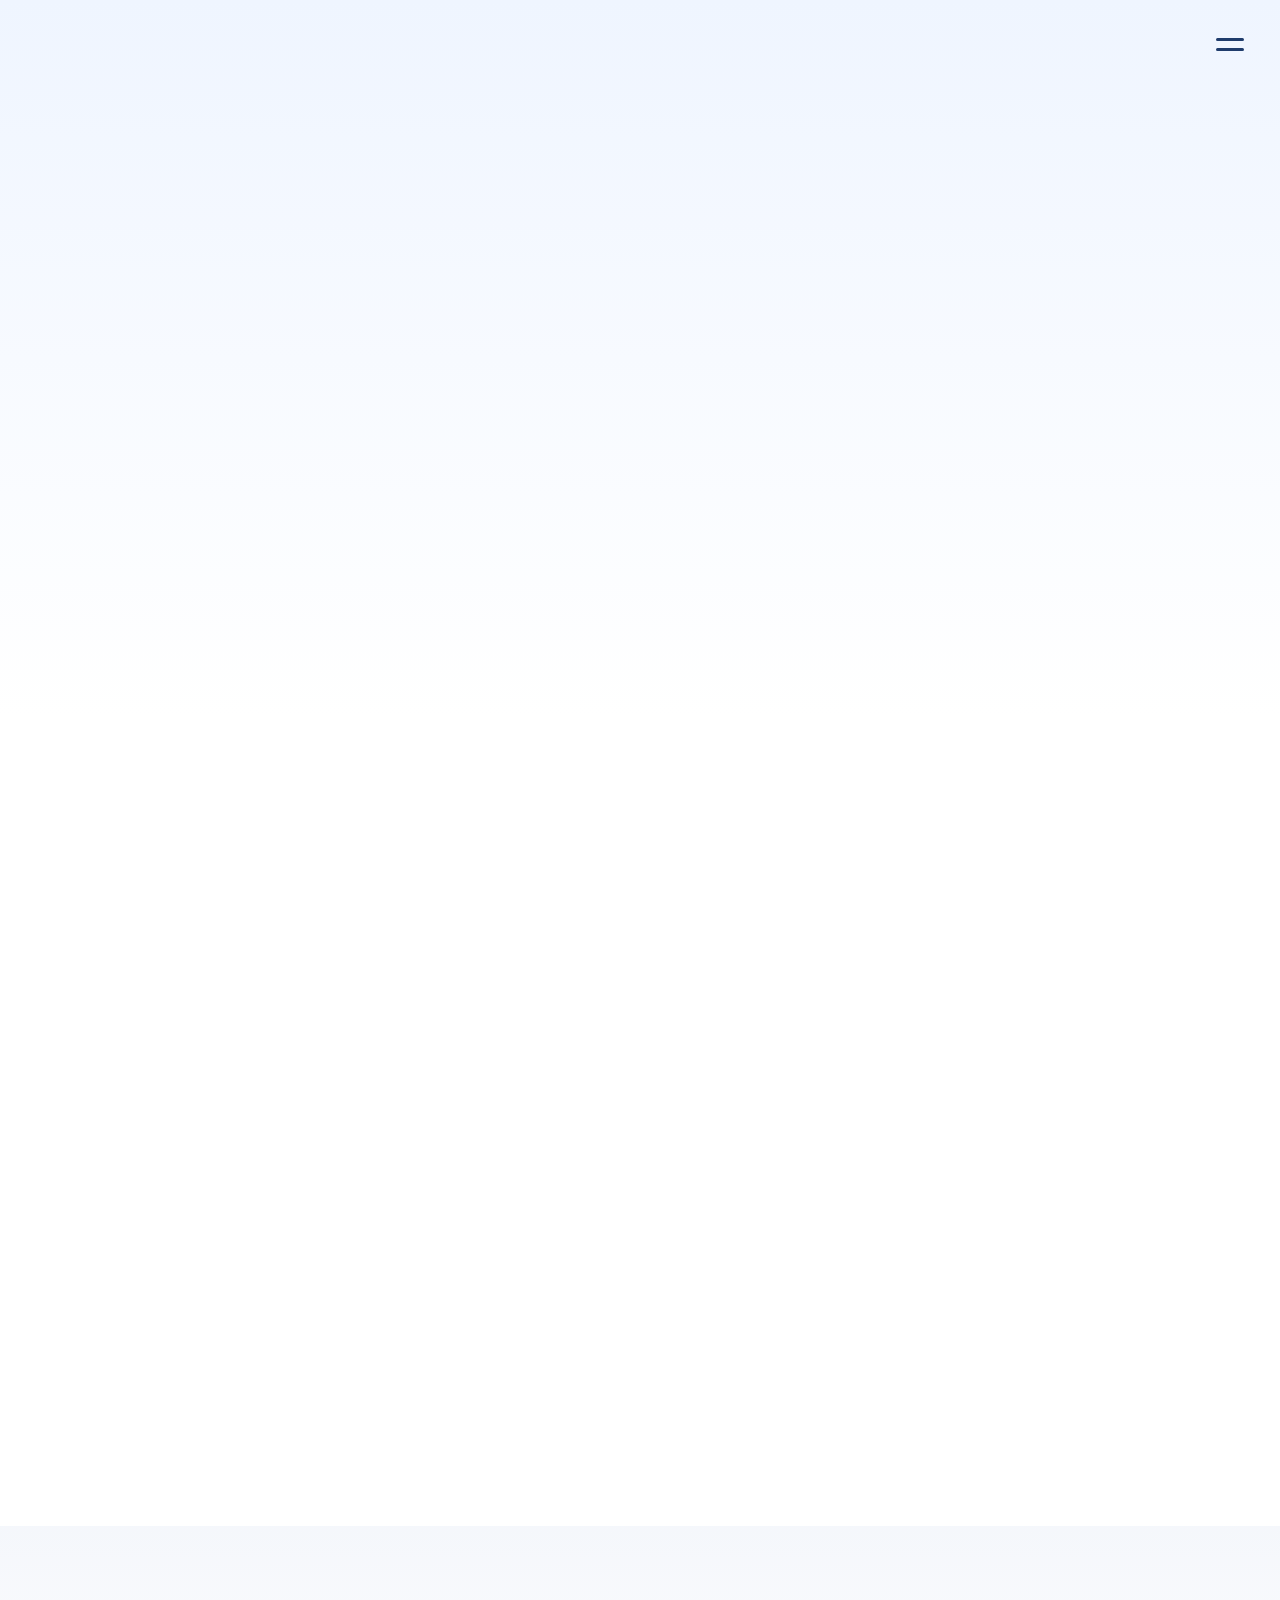
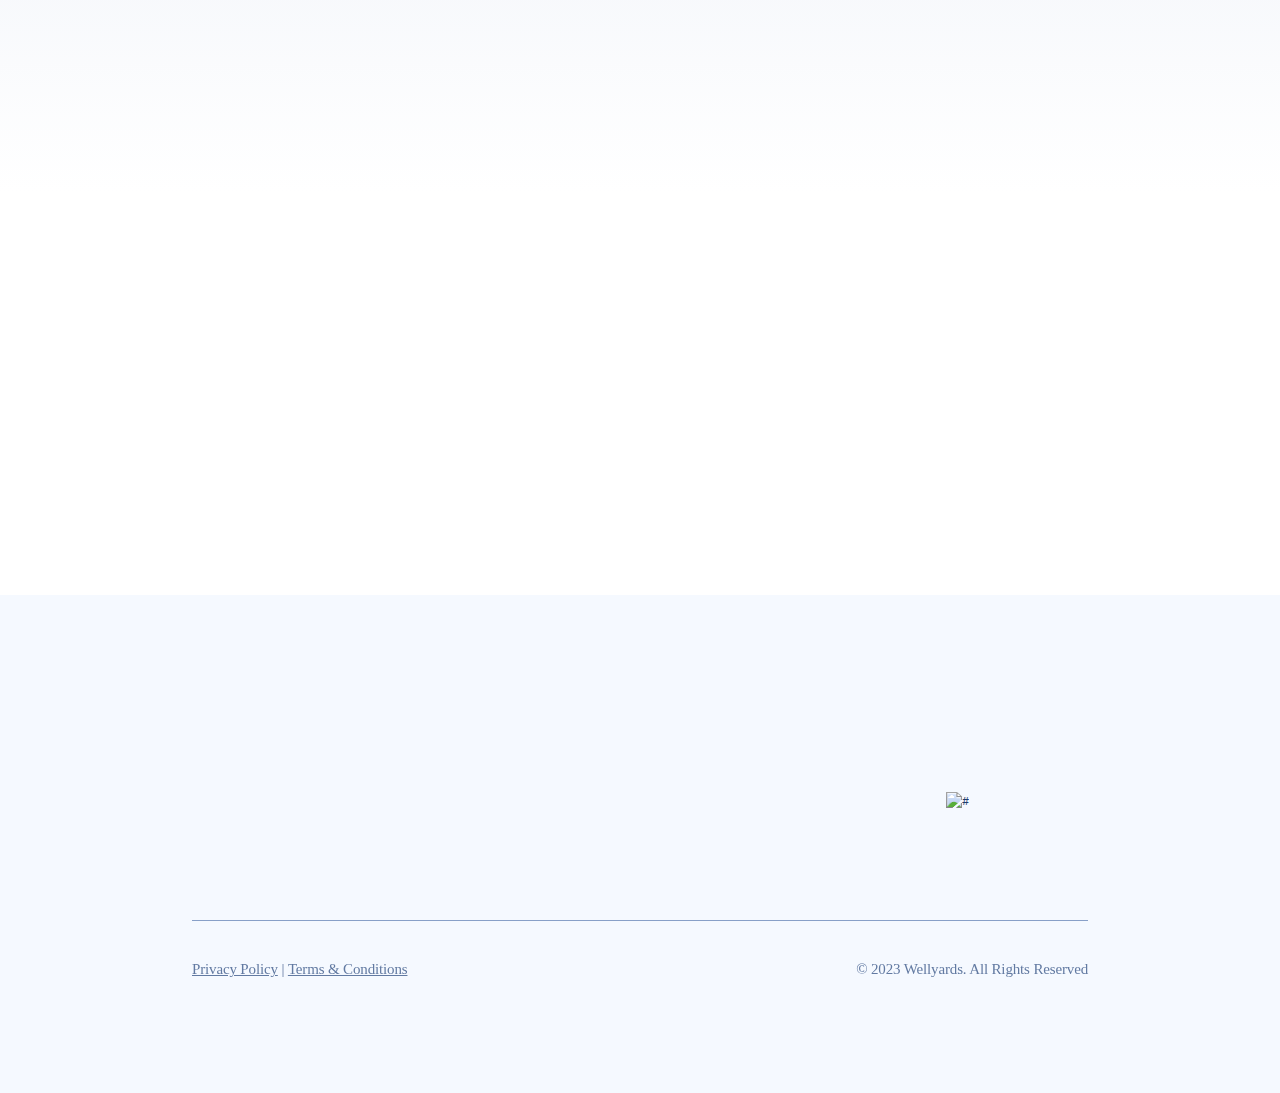
==== web/index.html @ 66c299ae "ддддд" ====
<!DOCTYPE html>
<html lang="ru">
<head>
    <meta http-equiv="Content-Type" content="text/html; charset=UTF-8">
    <meta id="viewport" name="viewport" content="width=device-width, initial-scale=1.0">
    <link rel="stylesheet" href="css/main.css">
    <link href="js/libs/jquery.fullPage.css" type="text/css" rel="stylesheet">
    <link rel="icon" href="favicon.ico" type="image/x-icon">
    <title>Wellyards</title>
</head>
<body>
<div class="page-container page-main">
    <div class="burger">
        <button class="hamburger" id="burger">
            <span></span>
        </button>
    </div>
    <div class="menu_wrapper menu_opener">
        <div class="menu_mobile">
            <div class="menu_mobile__inner">
                <div class="menu_body">
                    <ul class="links_list desktop" id="myMenu">
                        <li data-menuanchor="home" ><a href="#home" class="link_menu">Home</a><p class="num">01</p></li>
                        <li data-menuanchor="about"><a href="#about" class="link_menu">About</a><p class="num">02</p></li>
                        <li data-menuanchor="about"><a href="#service" class="link_menu">Services</a><p class="num">03</p></li>
                        <li data-menuanchor="contact"><a href="#contact" class="link_menu">Contact Us</a><p class="num">04</p></li>
                    </ul>
                    <ul class="links_list mobile">
                        <li><a href="#section1" class="link_menu">Home</a><p class="num">01</p></li>
                        <li><a href="#section2" class="link_menu">About</a><p class="num">02</p></li>
                        <li><a href="#section3" class="link_menu">Services</a><p class="num">03</p></li>
                        <li><a href="#section4" class="link_menu">Contact Us</a><p class="num">04</p></li>
                    </ul>
                </div>
            </div>
        </div>
    </div>
    <main class="page" id="fullpage">
       <section class="section section page__item mob_animate main_animate main_item" id="section1" data-anchor="home">
           <div class="container">
               <div class="main_logo gs_animate">
                  <img src="img/wellyards-logo.svg" alt="">
               </div>
               <img class="main_img desktop_img gb_animate" src="img/001.png" alt="">
               <img class="mobile_img" src="img/img-mobile.png" alt="">
           </div>
       </section>
        <section class="section page__item text_item mob_animate text_animate" id="section2" data-anchor="about">
            <div class="container">
                <div class="page__item_text">
                    <div class="container_text gl_animate">
                        <div class="first_part">
                            <p class="h2">At all times, wellyards (courtyards with wells or other sources of water) have been the real centers of life.</p>
                            <p>Wellyards around the world attracted people. It was possible to draw water there, discuss the latest news and solve any, even the most complex issues. </p>
                            <p>Wellyards have always been family friendly places and have helped many generations, one after another.</p>
                        </div>
                        <!--<div class="mobile_img girls_mobile">-->
                            <!--<img src="img/girls.png" alt="">-->
                        <!--</div>-->
                        <!--<div class="divider"></div>-->
                        <p>Today the Wellyards continues this tradition and carries out its mission as a multi purpose office for the next generations of families.</p>
                    </div>
                    <div class="img_girls gr_animate">
                        <img class="desktop" src="img/girls.png" alt="">
                        <img class="mobile illust" src="img/girls_mobile.png" alt="">
                    </div>
                </div>
            </div>
        </section>
        <section class="section page__item text_item serv_item mob_animate text_animate" id="section3" data-anchor="service">
            <div class="container">
                <div class="page__item_text service_layout">
                    <div class="img_girls gc_animate">
                        <img class="desktop" src="img/boys.png" alt="">
                        <img class="mobile" src="img/boys_mobile.png" alt="">
                    </div>
                    <div class="container_text ge_animate">
                        <div class="first_part">
                            <p class="h2">We guide our Clients in all the following areas:</p>
                            <ul class="serv_list">
                                <li><p>Corporate Services</p></li>
                                    <li><p>Tax & Legal Matters</p></li>
                                    <li><p>Relocation / Lifestyle</p></li>
                                    <li><p>Private Wealth</p></li>
                                    <li><p>Private Equity</p></li>
                            </ul>
                        </div>
                        <p>All relationships are coordinated via one dedicated contact.</p>
                    </div>

                </div>
            </div>
        </section>
        <section class="section section page__item mob_animate text_animate form_item" id="section4" data-anchor="contact">
            <div class="container last_block">
                <div class="form_container">
                    <div class="form gf_animate">
                        <h3>Contact Us</h3>
                        <div class="form_inner">
                            <div class="name_box">
                                <div class="form_inner__item">
                                    <p class="form_name">Name</p>
                                    <input class="form__item" type="text" placeholder="John Doe">
                                </div>

                                <div class="form_inner__item">
                                    <p class="form_name">Email</p>
                                    <input class="form__item" type="email" placeholder="johndoe@mail.com">
                                </div>

                            </div>

                            <div class="form_inner__item">
                                <p class="form_name">How can we help you?</p>
                                <textarea class="form__textarea" name="Text" id="" placeholder="Enter your message"></textarea>
                            </div>

                        </div>
                        <div class="button_container">
                            <button class="btn">Inquire</button>
                            <p>All fields are required to be completed</p>
                        </div>
                    </div>
                    <div class="city_img">
                        <img src="img/city.png" alt="#">
                    </div>
                </div>
                <div class="footer_last">
                    <div class="footer_last__container">
                        <div class="policy">
                            <a class="link" href="#">Privacy Policy</a><span> | </span>
                            <a class="link" href="#">Terms & Conditions</a>
                        </div>
                        <div>
                            <span>© 2023 Wellyards. All Rights Reserved</span>
                        </div>
                    </div>

                </div>
            </div>

        </section>
    </main>
</div>
<script src="https://ajax.googleapis.com/ajax/libs/jquery/2.1.4/jquery.min.js"></script>
<script>window.jQuery || document.write('<script src="js/libs/jquery/jquery-3.1.1.min.js"><\/script>')</script>
<script src="js/libs/jquery.easings.min.js"></script>
<script src="js/libs/scrolloverflow.min.js"></script>
<script src="js/libs/jquery.fullPage.min.js"></script>
<script src="js/libs/jquery.viewportchecker.min.js"></script>
<script src="js/main.js"></script>
</body>
</html>
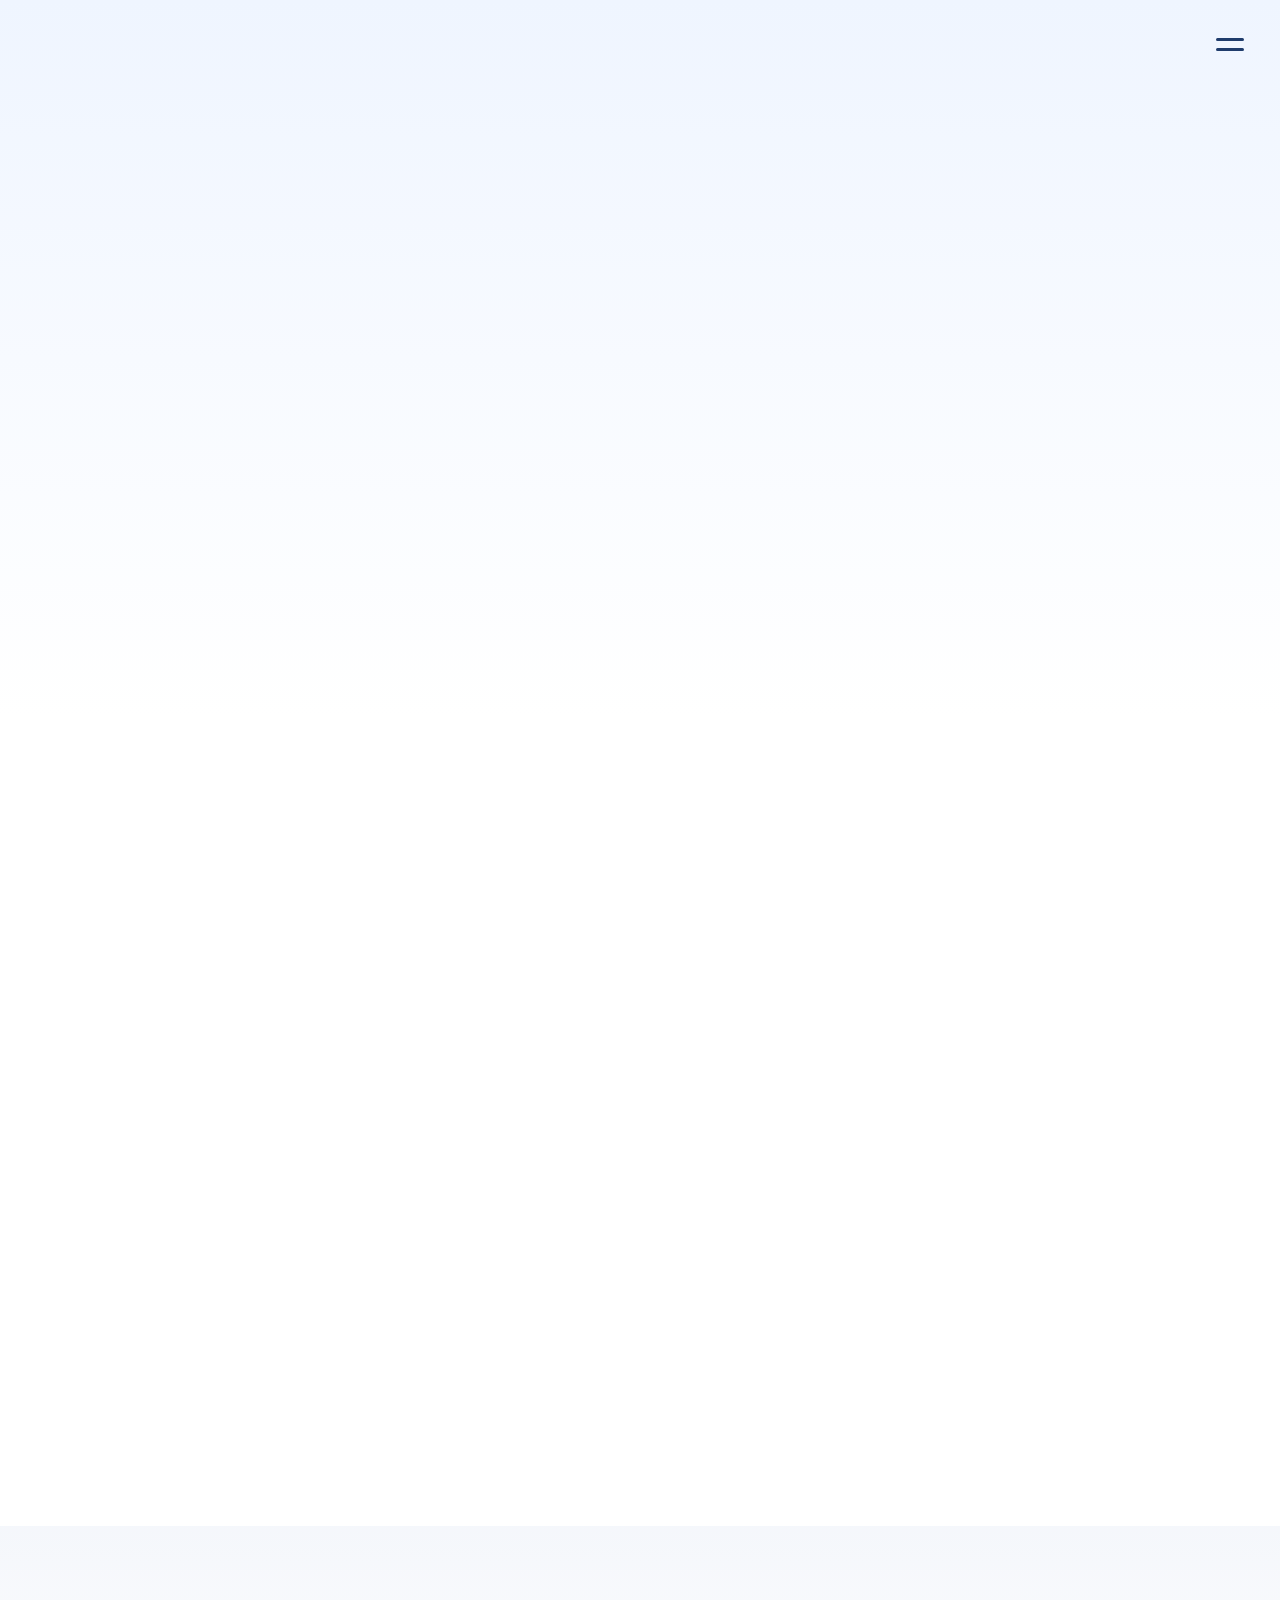
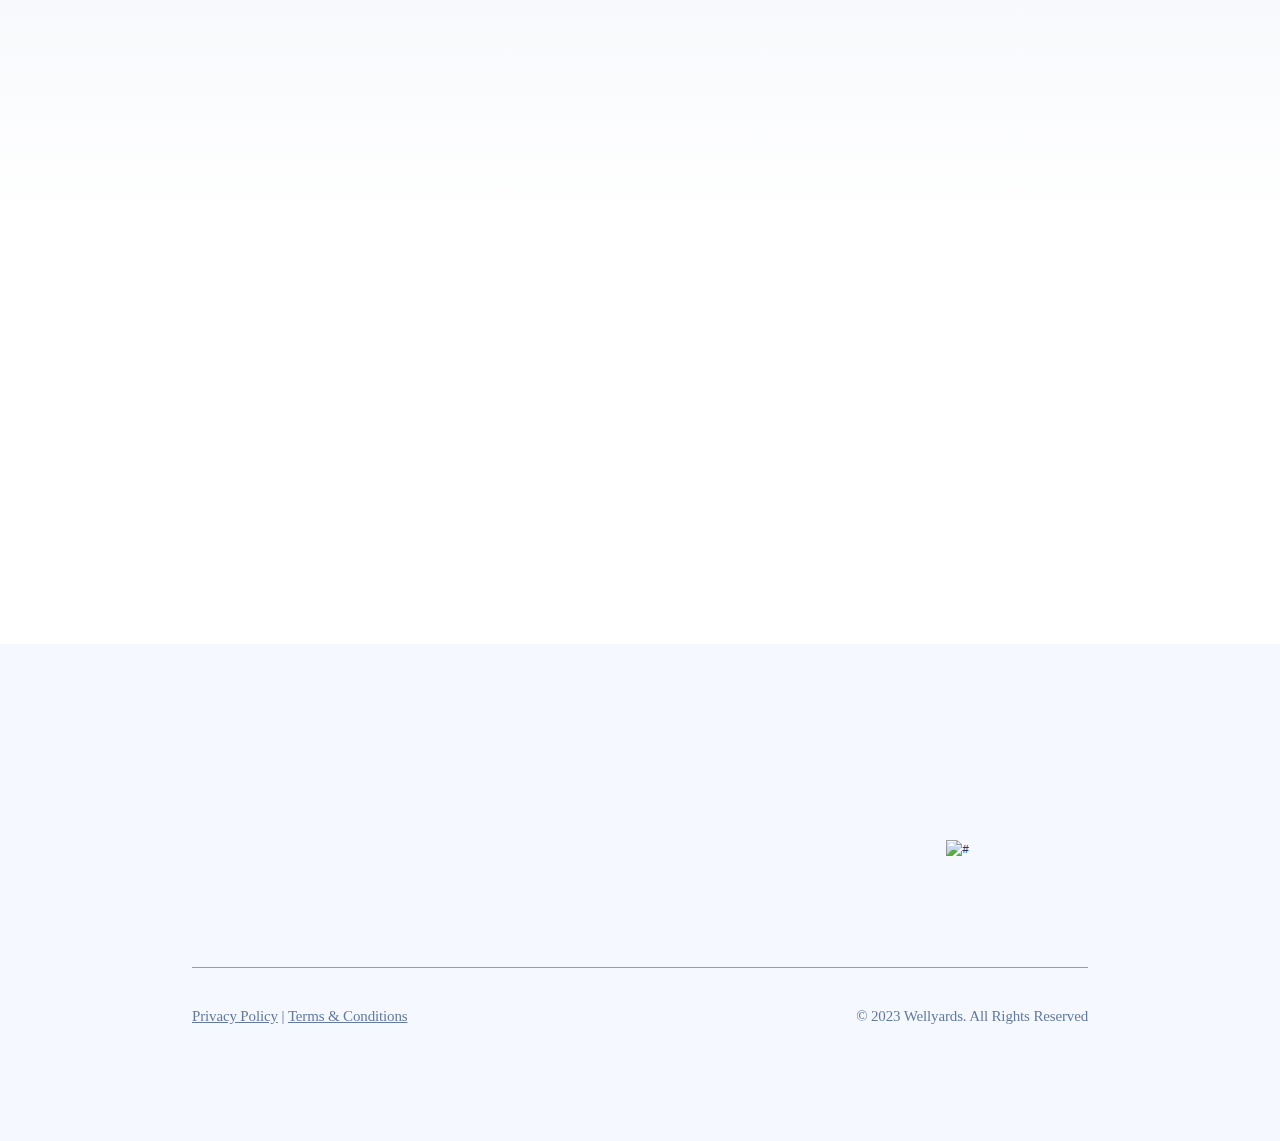
==== commit 4a7716cc: "00000" ====
--- a/web/index.html
+++ b/web/index.html
@@ -45,7 +45,7 @@
                <img class="mobile_img" src="img/img-mobile.png" alt="">
            </div>
        </section>
-        <section class="section page__item text_item mob_animate text_animate" id="section2" data-anchor="about">
+        <section class="section page__item text_item full mob_animate text_animate" id="section2" data-anchor="about">
             <div class="container">
                 <div class="page__item_text">
                     <div class="container_text gl_animate">
@@ -61,18 +61,18 @@
                         <p>Today the Wellyards continues this tradition and carries out its mission as a multi purpose office for the next generations of families.</p>
                     </div>
                     <div class="img_girls gr_animate">
-                        <img class="desktop" src="img/girls.png" alt="">
-                        <img class="mobile illust" src="img/girls_mobile.png" alt="">
+                        <img class="desktop_desktop" src="img/girls.png" alt="">
+                        <img class="mobile_mobile illust" src="img/girls_mobile.png" alt="">
                     </div>
                 </div>
             </div>
         </section>
-        <section class="section page__item text_item serv_item mob_animate text_animate" id="section3" data-anchor="service">
+        <section class="section page__item text_item full serv_item mob_animate text_animate" id="section3" data-anchor="service">
             <div class="container">
                 <div class="page__item_text service_layout">
-                    <div class="img_girls gc_animate">
-                        <img class="desktop" src="img/boys.png" alt="">
-                        <img class="mobile" src="img/boys_mobile.png" alt="">
+                    <div class="img_girls gc_animate boys_m">
+                        <img class="desktop_desktop" src="img/boys.png" alt="">
+                        <img class="mobile_mobile" src="img/boys_mobile.png" alt="">
                     </div>
                     <div class="container_text ge_animate">
                         <div class="first_part">
@@ -83,6 +83,7 @@
                                     <li><p>Relocation / Lifestyle</p></li>
                                     <li><p>Private Wealth</p></li>
                                     <li><p>Private Equity</p></li>
+                                    <li><p>Art & Finance</p></li>
                             </ul>
                         </div>
                         <p>All relationships are coordinated via one dedicated contact.</p>
@@ -91,7 +92,7 @@
                 </div>
             </div>
         </section>
-        <section class="section section page__item mob_animate text_animate form_item" id="section4" data-anchor="contact">
+        <section class="section section page__item mob_animate text_animate form_item full" id="section4" data-anchor="contact">
             <div class="container last_block">
                 <div class="form_container">
                     <div class="form gf_animate">
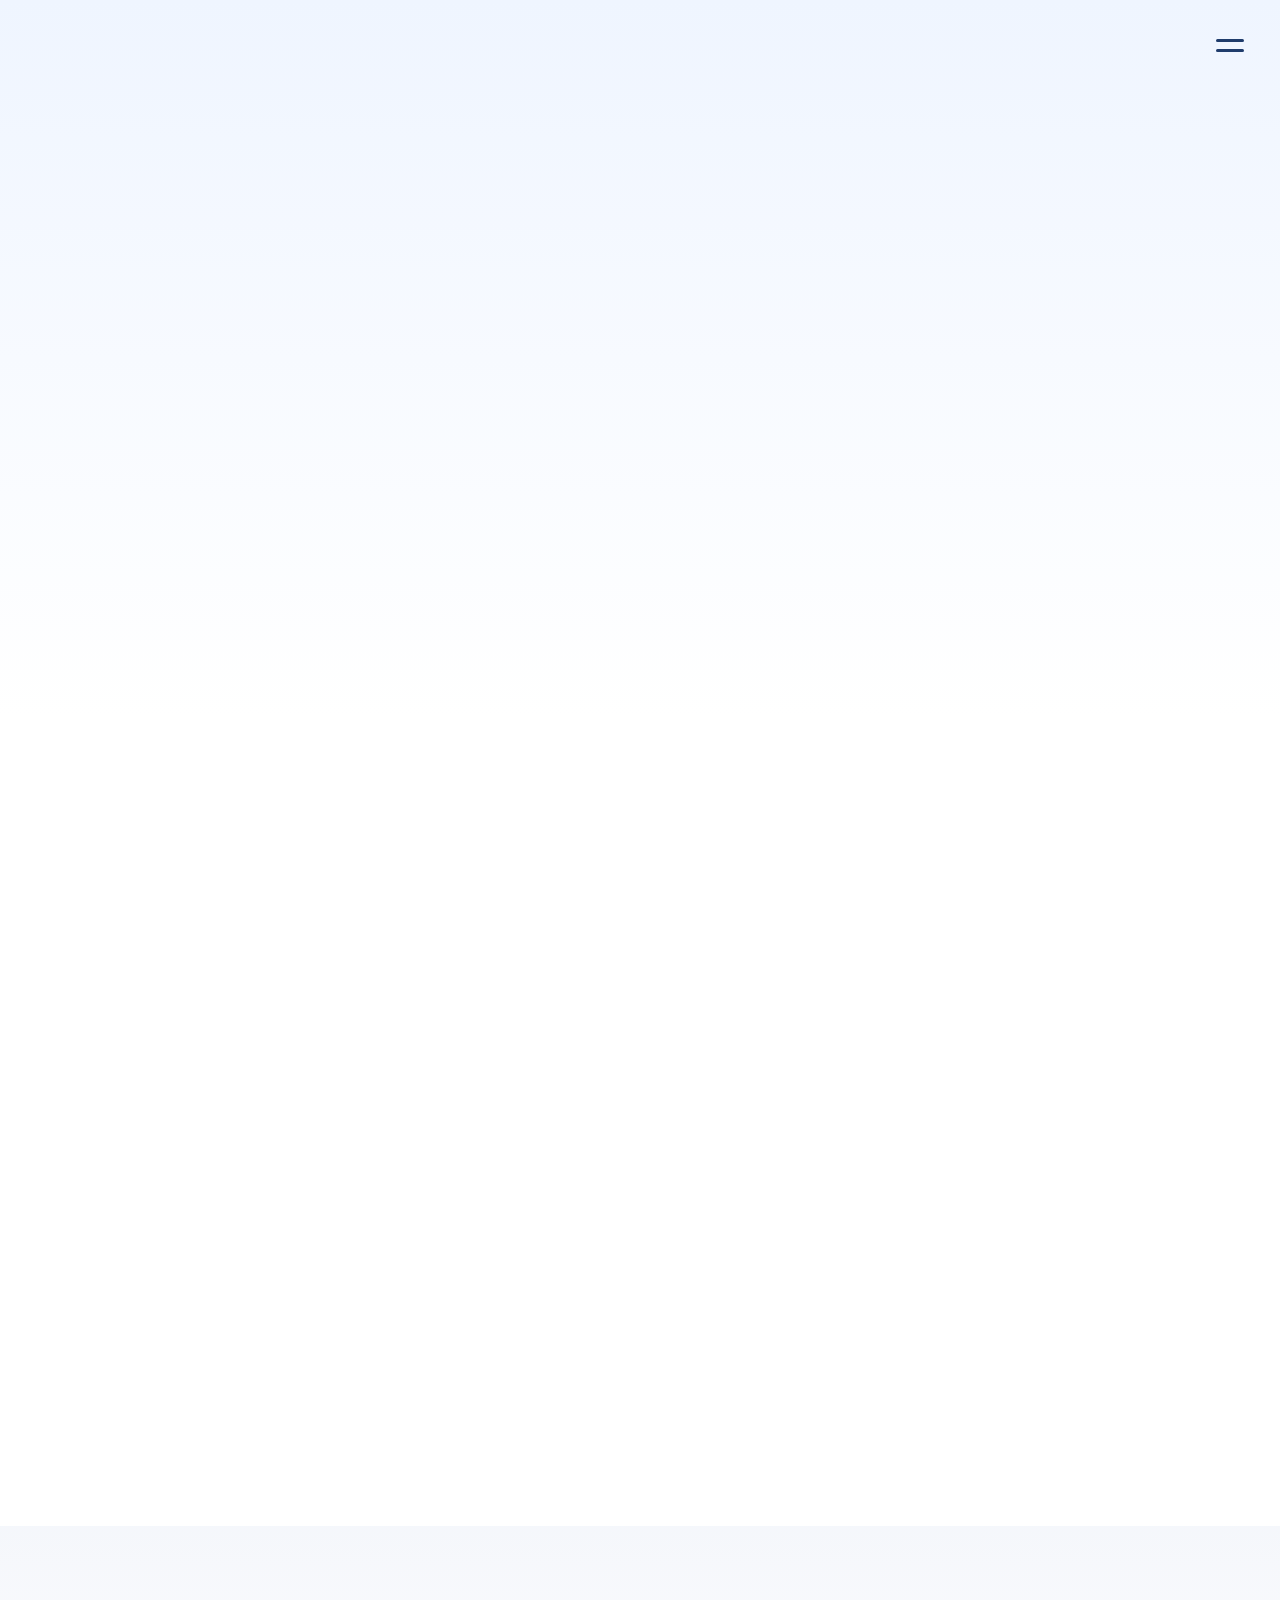
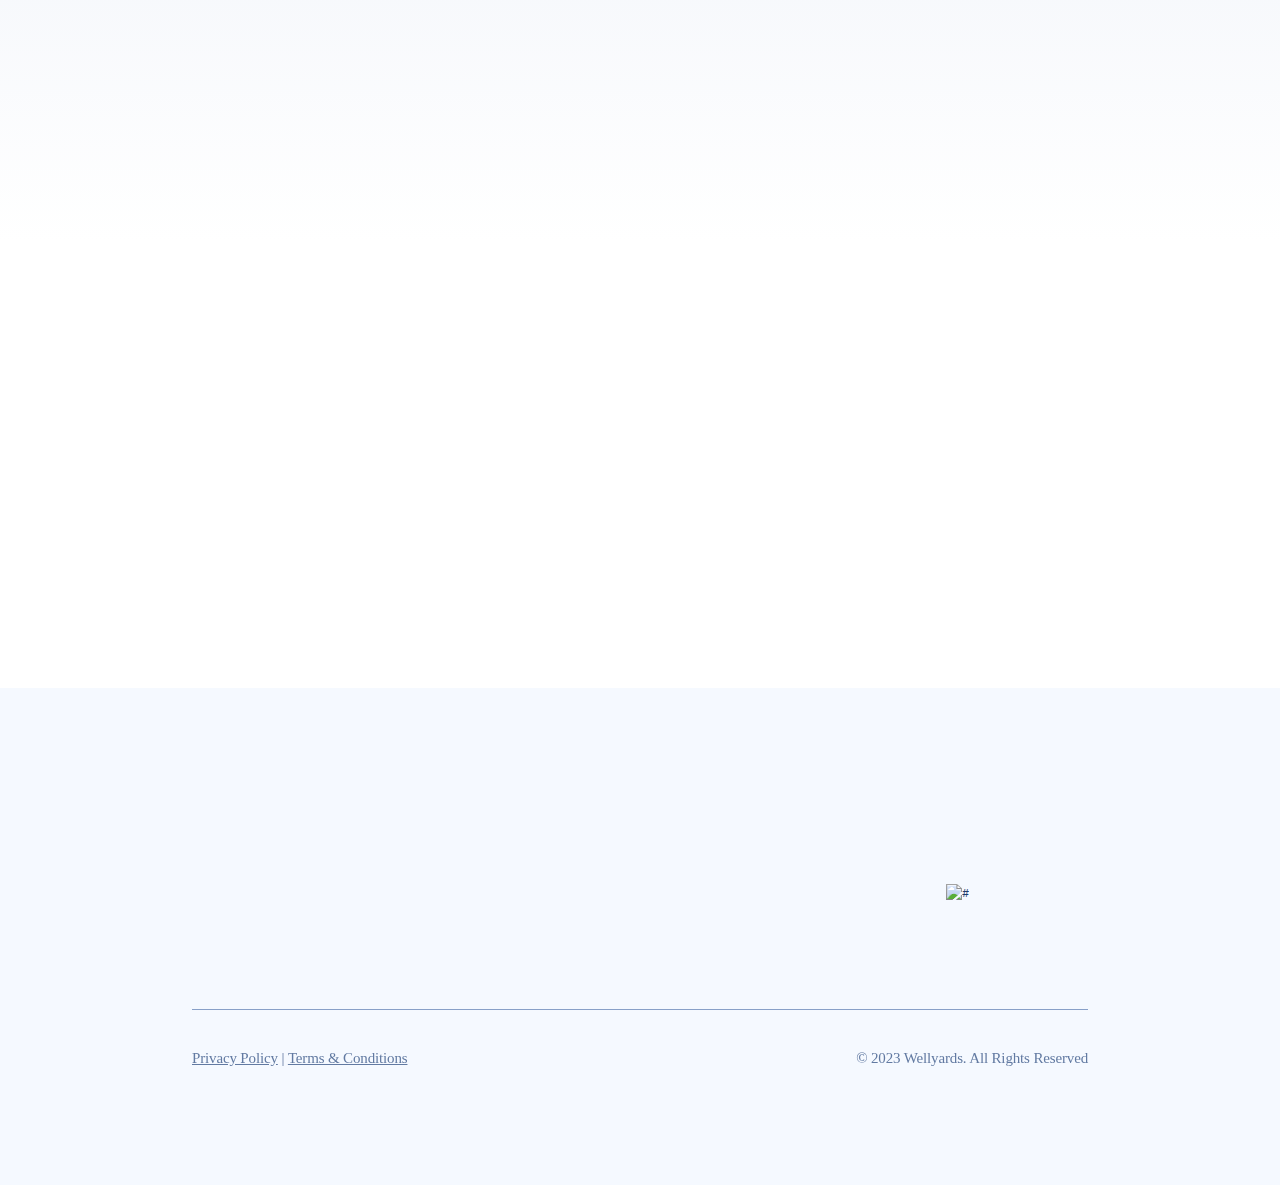
==== commit a6cda12c: "Добавлены файлы основной картинки высокого разрешения для современных смартфонов с retina-экранами." ====
--- a/web/index.html
+++ b/web/index.html
@@ -7,6 +7,7 @@
     <link href="js/libs/jquery.fullPage.css" type="text/css" rel="stylesheet">
     <link rel="icon" href="favicon.ico" type="image/x-icon">
     <title>Wellyards</title>
+    <!-- <style>html, body {max-width: 100%; overflow-x: hidden;}</style> --> <!-- Исправляет белую полоску справа после возврата из горизонтального режима, но конфликтует с отображением нижних блоков на мобильных при прокрутке -->
 </head>
 <body>
 <div class="page-container page-main">
@@ -42,7 +43,7 @@
                   <img src="img/wellyards-logo.svg" alt="">
                </div>
                <img class="main_img desktop_img gb_animate" src="img/001.png" alt="">
-               <img class="mobile_img" src="img/img-mobile.png" alt="">
+               <img class="mobile_img" src="img/img-mobile.png" srcset="img/img-mobile-1.5x.png 1.5x, img/img-mobile-2.0x.png 2x" alt="">
            </div>
        </section>
         <section class="section page__item text_item full mob_animate text_animate" id="section2" data-anchor="about">
@@ -86,7 +87,7 @@
                                     <li><p>Art & Finance</p></li>
                             </ul>
                         </div>
-                        <p>All relationships are coordinated via one dedicated contact.</p>
+                        <p class="via_text">All relationships are coordinated via one dedicated contact.</p>
                     </div>
 
                 </div>
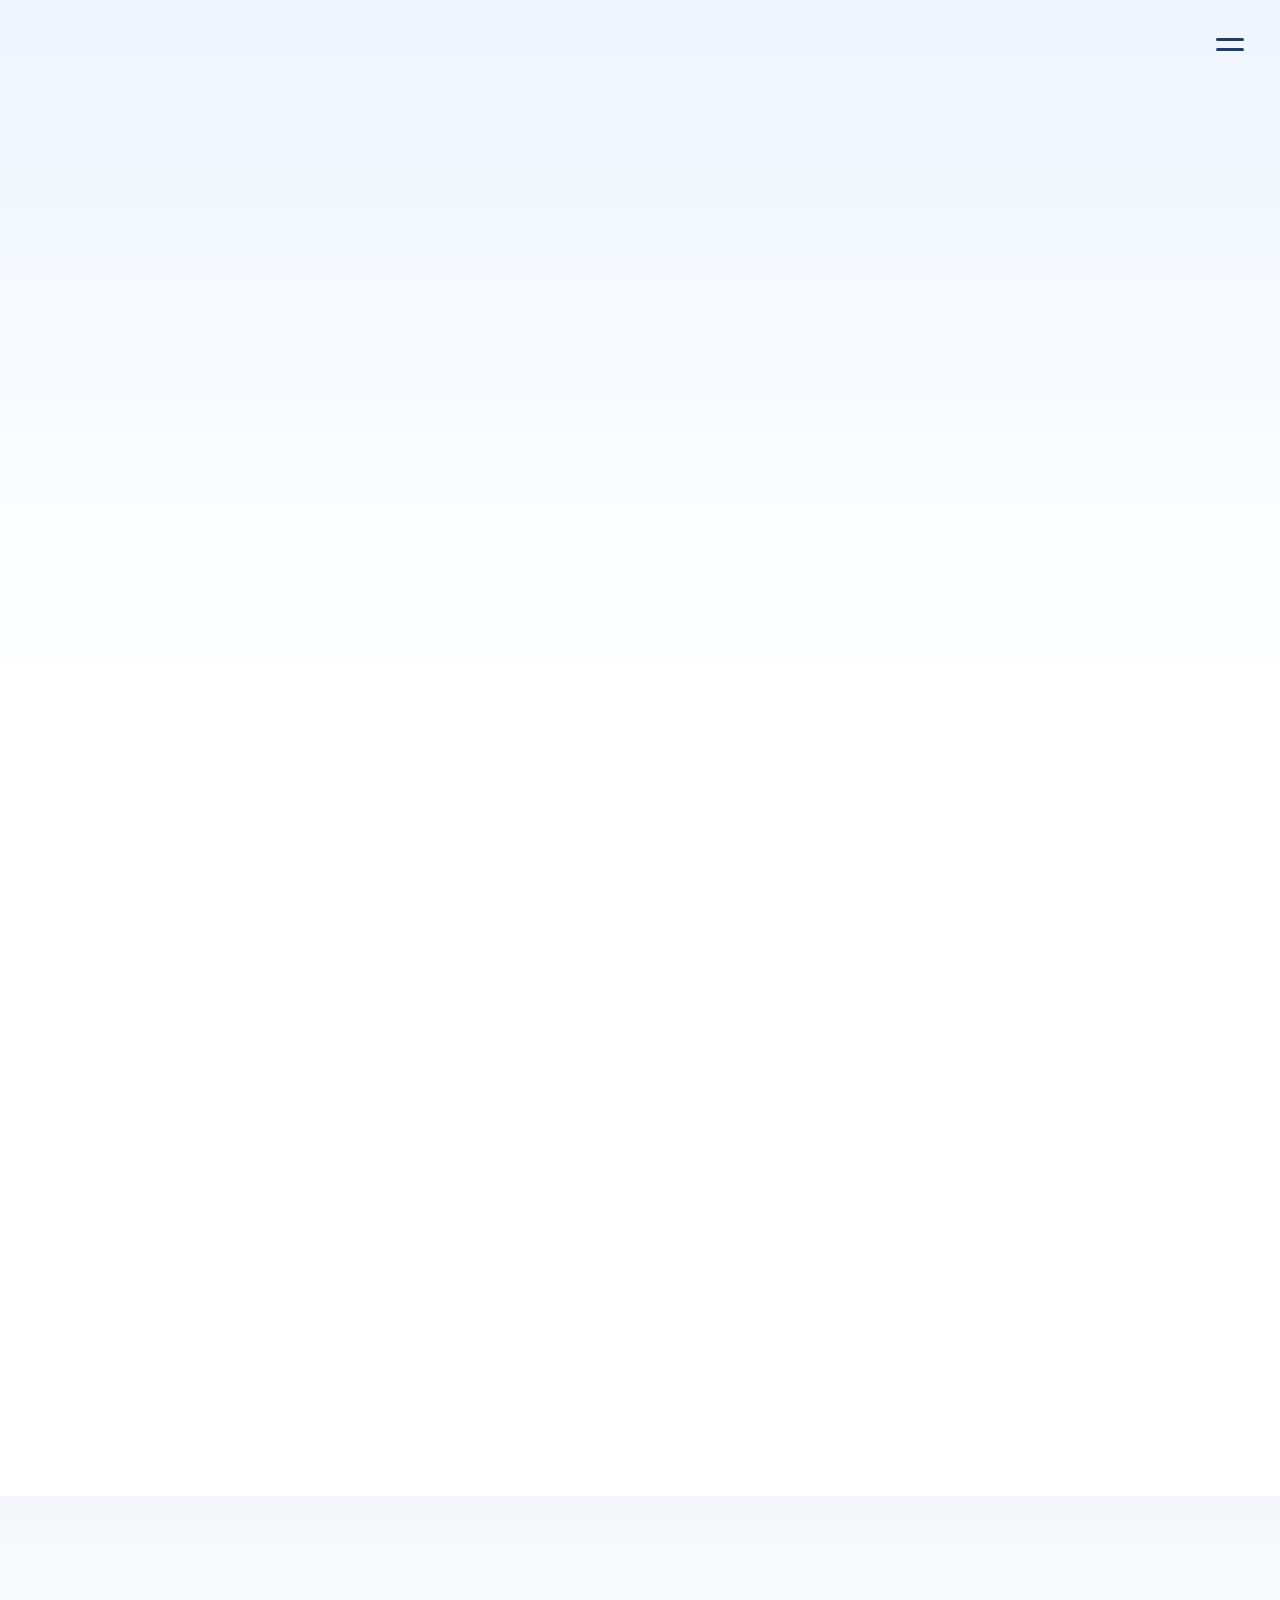
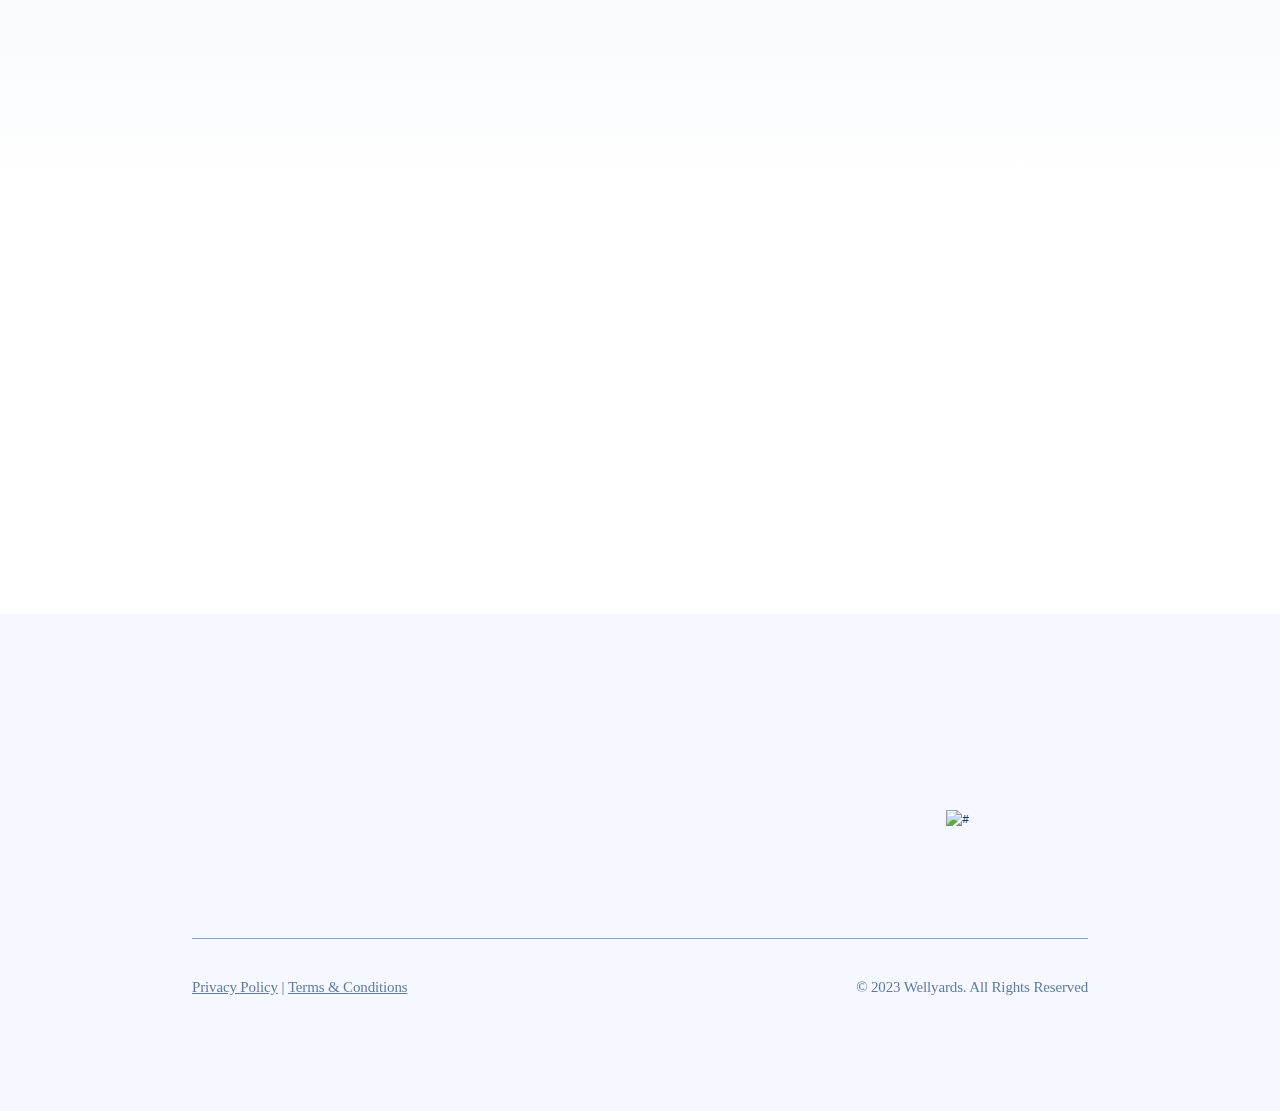
==== commit 2658f0fa: "Полностью перерисовал картинки второго и третьего блока." ====
--- a/web/index.html
+++ b/web/index.html
@@ -7,7 +7,6 @@
     <link href="js/libs/jquery.fullPage.css" type="text/css" rel="stylesheet">
     <link rel="icon" href="favicon.ico" type="image/x-icon">
     <title>Wellyards</title>
-    <!-- <style>html, body {max-width: 100%; overflow-x: hidden;}</style> --> <!-- Исправляет белую полоску справа после возврата из горизонтального режима, но конфликтует с отображением нижних блоков на мобильных при прокрутке -->
 </head>
 <body>
 <div class="page-container page-main">
@@ -44,6 +43,7 @@
                </div>
                <img class="main_img desktop_img gb_animate" src="img/001.png" alt="">
                <img class="mobile_img" src="img/img-mobile.png" srcset="img/img-mobile-1.5x.png 1.5x, img/img-mobile-2.0x.png 2x" alt="">
+               <img class="mobile_img_se" src="img/img-mobile-se.png" srcset="img/img-mobile-se-1.5x.png 1.5x, img/img-mobile-se-2.0x.png 2x" alt="">
            </div>
        </section>
         <section class="section page__item text_item full mob_animate text_animate" id="section2" data-anchor="about">
@@ -51,19 +51,19 @@
                 <div class="page__item_text">
                     <div class="container_text gl_animate">
                         <div class="first_part">
-                            <p class="h2">At all times, wellyards (courtyards with wells or other sources of water) have been the real centers of life.</p>
-                            <p>Wellyards around the world attracted people. It was possible to draw water there, discuss the latest news and solve any, even the most complex issues. </p>
+                            <p class="h2">At&nbsp;all times, wellyards (courtyards with wells or&nbsp;other sources of&nbsp;water) have been the real centers of&nbsp;life.</p>
+                            <p>Wellyards around the world attracted&nbsp;people. It&nbsp;was possible to&nbsp;draw water there, discuss the latest news and solve any, even the most complex issues. </p>
                             <p>Wellyards have always been family friendly places and have helped many generations, one after another.</p>
                         </div>
                         <!--<div class="mobile_img girls_mobile">-->
                             <!--<img src="img/girls.png" alt="">-->
                         <!--</div>-->
                         <!--<div class="divider"></div>-->
-                        <p>Today the Wellyards continues this tradition and carries out its mission as a multi purpose office for the next generations of families.</p>
+                        <p>Today the Wellyards continues this tradition and carries out its mission as a multi&nbsp;purpose office for the next generations of&nbsp;families.</p>
                     </div>
                     <div class="img_girls gr_animate">
-                        <img class="desktop_desktop" src="img/girls.png" alt="">
-                        <img class="mobile_mobile illust" src="img/girls_mobile.png" alt="">
+                        <img class="desktop_desktop" src="img/girls.png" srcset="img/girls-1.5x.png 1.5x, img/girls-2.0x.png 2x" alt="">
+                        <img class="mobile_mobile illust" src="img/girls_mobile.png" srcset="img/girls_mobile-1.5x.png 1.5x, img/girls_mobile-2.0x.png 2x" alt="">
                     </div>
                 </div>
             </div>
@@ -72,8 +72,8 @@
             <div class="container">
                 <div class="page__item_text service_layout">
                     <div class="img_girls gc_animate boys_m">
-                        <img class="desktop_desktop" src="img/boys.png" alt="">
-                        <img class="mobile_mobile" src="img/boys_mobile.png" alt="">
+                        <img class="desktop_desktop" src="img/boys.png" srcset="img/boys-1.5x.png 1.5x, img/boys-2.0x.png 2x" alt="">
+                        <img class="mobile_mobile" src="img/boys_mobile.png" srcset="img/boys_mobile-1.5x.png 1.5x, img/boys_mobile-2.0x.png 2x" alt="">
                     </div>
                     <div class="container_text ge_animate">
                         <div class="first_part">
